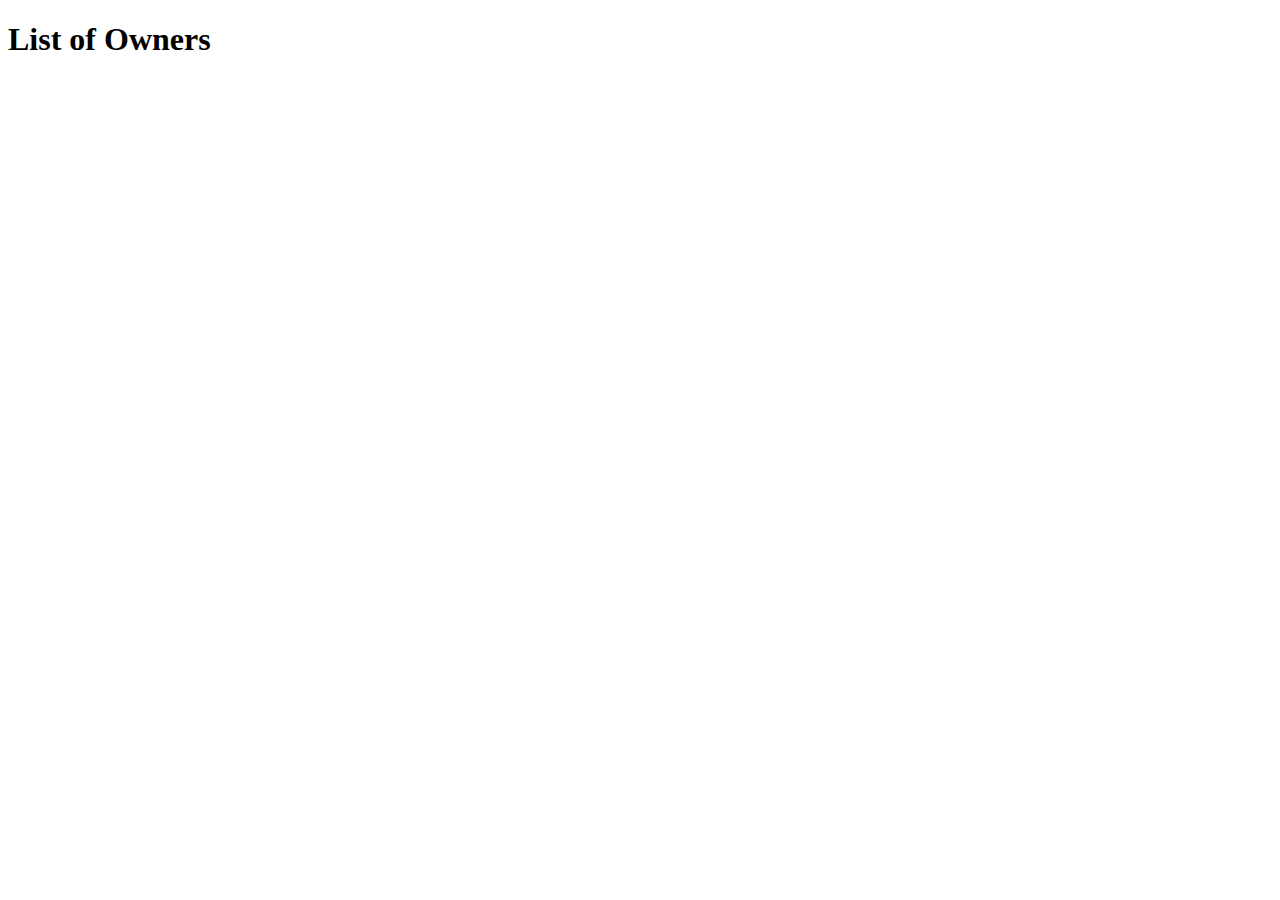
==== pet-clinic-web/src/main/resources/templates/owners/index.html @ 5eee5c60 "added vet index page and controller. closes #7" ====
<!DOCTYPE html>
<html lang="en" xmlns:th = "http://www.thymeleaf/org">
<head>
    <meta charset="UTF-8">
    <title>List of Owners</title>
</head>
<body>
  <h1 th:text="'List of Owners'">List of Owners</h1>
</body>
</html>
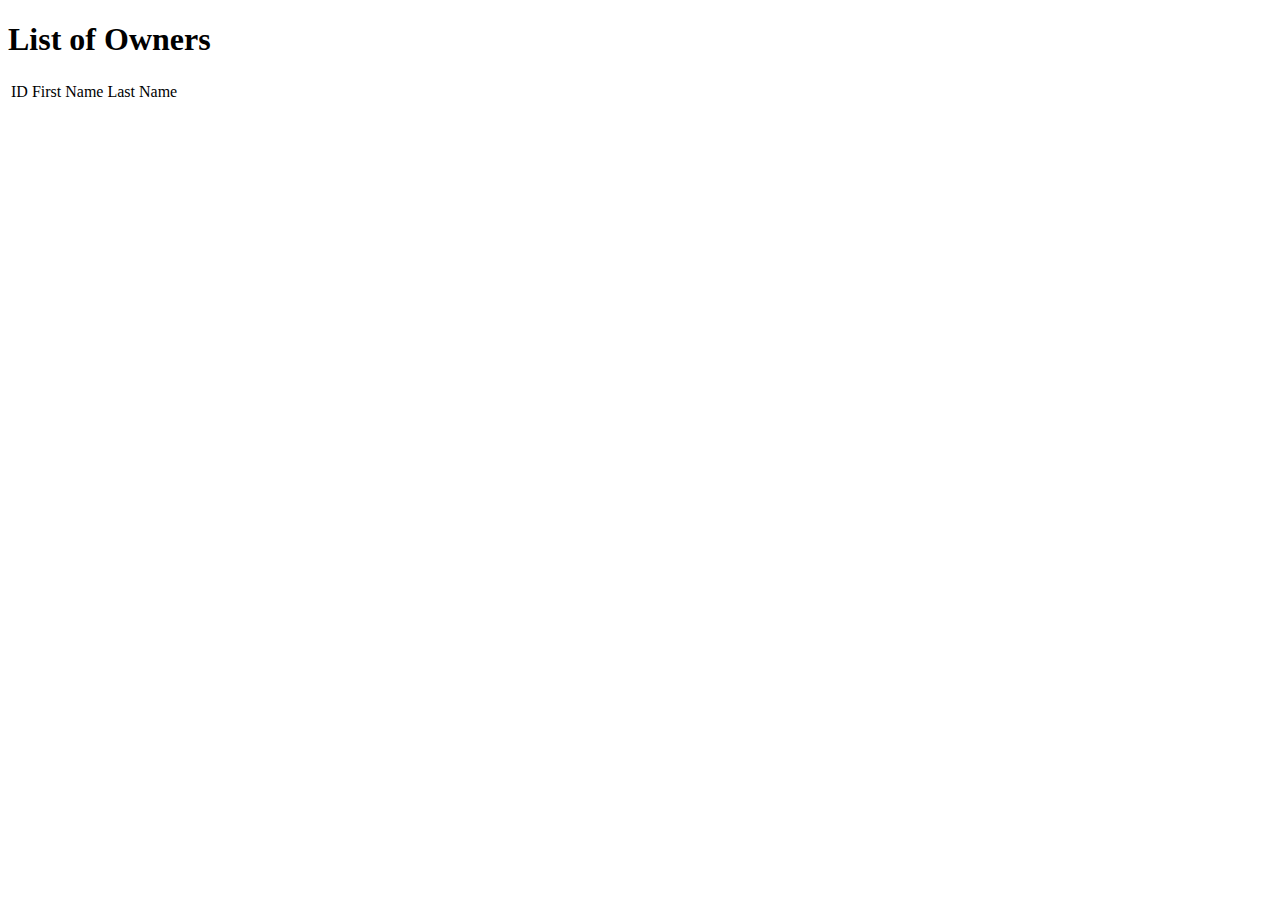
==== commit 929e8b94: "list all owners on owner index page. closes #16" ====
--- a/pet-clinic-web/src/main/resources/templates/owners/index.html
+++ b/pet-clinic-web/src/main/resources/templates/owners/index.html
@@ -1,10 +1,29 @@
 <!DOCTYPE html>
-<html lang="en" xmlns:th = "http://www.thymeleaf/org">
+<html lang="en" xmlns:th="http://www.thymeleaf/org">
 <head>
     <meta charset="UTF-8">
     <title>List of Owners</title>
 </head>
 <body>
-  <h1 th:text="'List of Owners'">List of Owners</h1>
+<h1 th:text="'List of Owners'">List of Owners</h1>
+
+<table>
+    <thead>
+    <tr>
+        <td>ID</td>
+        <td>First Name</td>
+        <td>Last Name</td>
+    </tr>
+    </thead>
+    <tbody>
+    <tr th:each="owner : ${owners}">
+        <td th:text="${owner?.id}"></td>
+        <td th:text="${owner?.firstName}"></td>
+        <td th:text="${owner?.lastName}"></td>
+    </tr>
+    </tbody>
+</table>
+
+
 </body>
 </html>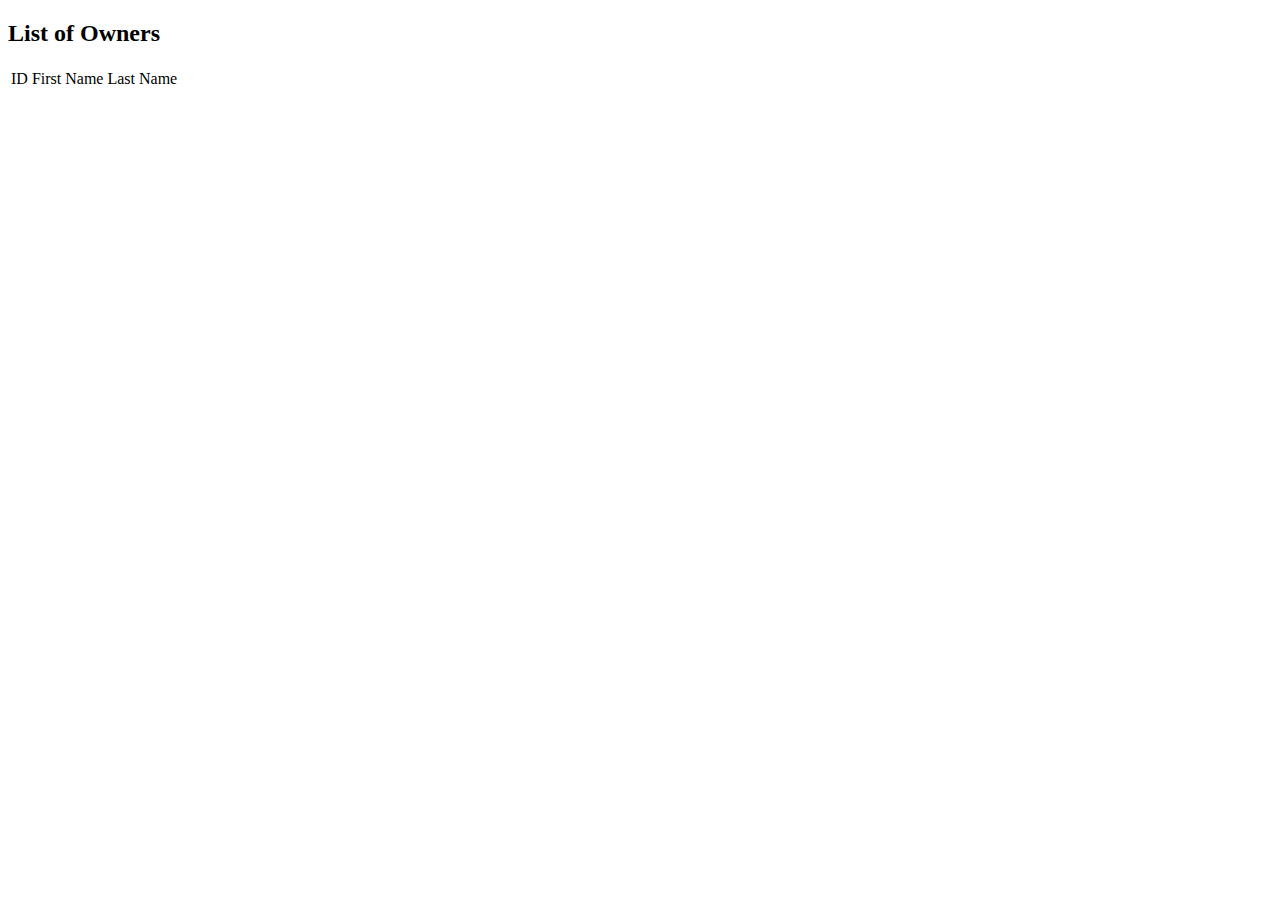
==== commit 33f840b8: "apply master layput to owners list. closes #20" ====
--- a/pet-clinic-web/src/main/resources/templates/owners/index.html
+++ b/pet-clinic-web/src/main/resources/templates/owners/index.html
@@ -1,25 +1,25 @@
 <!DOCTYPE html>
-<html lang="en" xmlns:th="http://www.thymeleaf/org">
+<html lang="en" xmlns:th="http://www.thymeleaf/org" th:replace="~{fragments/layout::layout(~{::body},'owners')}">
 <head>
     <meta charset="UTF-8">
     <title>List of Owners</title>
 </head>
 <body>
-<h1 th:text="'List of Owners'">List of Owners</h1>
+<h2 th:text="'List of Owners'">List of Owners</h2>
 
-<table>
+<table class="table table-striped">
     <thead>
     <tr>
-        <td>ID</td>
-        <td>First Name</td>
-        <td>Last Name</td>
+        <td class="owner-column">ID</td>
+        <td class="owner-column">First Name</td>
+        <td class="owner-column">Last Name</td>
     </tr>
     </thead>
     <tbody>
     <tr th:each="owner : ${owners}">
-        <td th:text="${owner?.id}"></td>
-        <td th:text="${owner?.firstName}"></td>
-        <td th:text="${owner?.lastName}"></td>
+        <td class="owner-column" th:text="${owner?.id}"></td>
+        <td class="owner-column" th:text="${owner?.firstName}"></td>
+        <td class="owner-column" th:text="${owner?.lastName}"></td>
     </tr>
     </tbody>
 </table>
